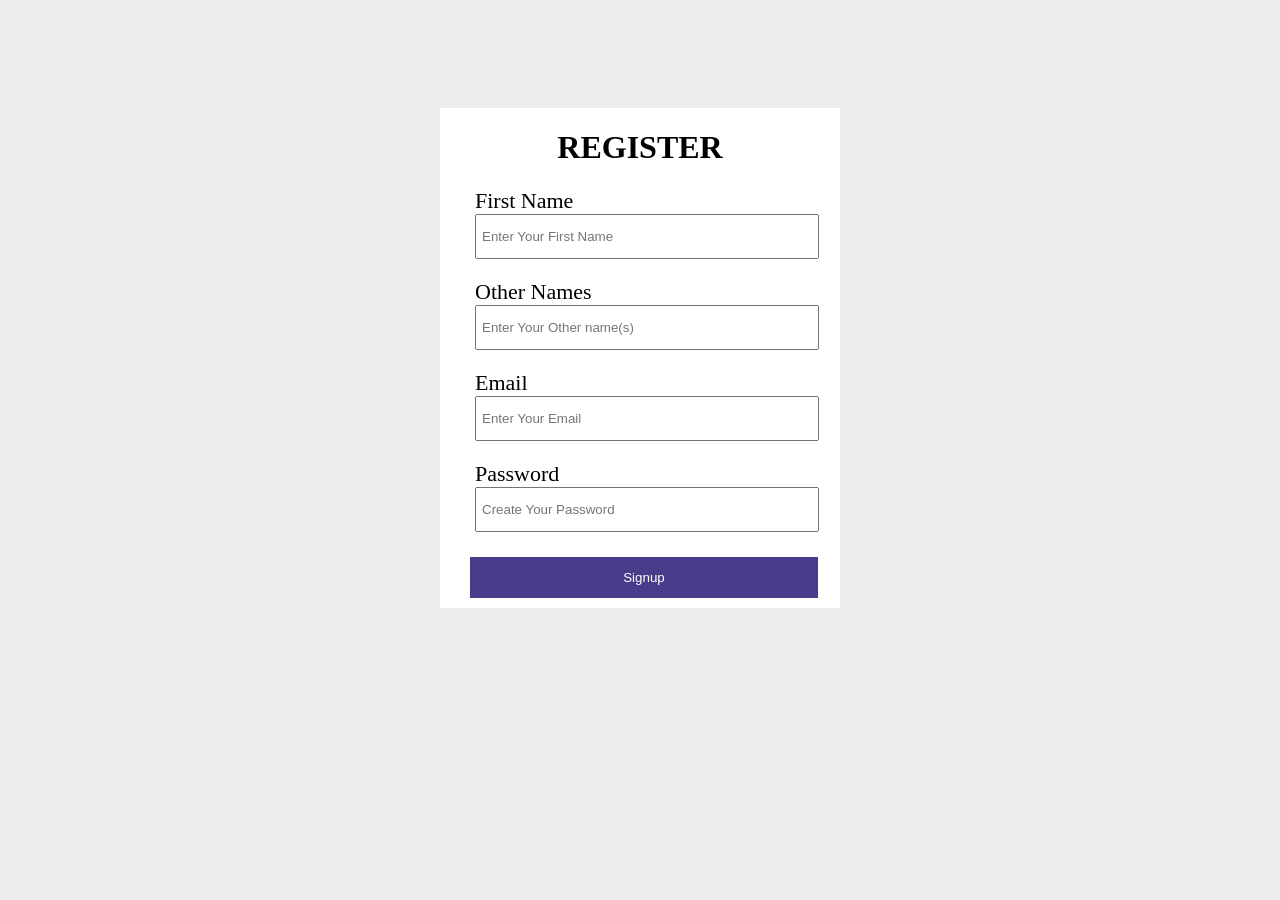
==== signup.html @ 0a39c135 "initial login and registration files" ====
<!DOCTYPE html>
<html lang="en">
<head>
    <meta charset="UTF-8">
    <meta http-equiv="X-UA-Compatible" content="IE=edge">
    <meta name="viewport" content="width=device-width, initial-scale=1.0">
    <link rel="stylesheet" href="style.css">
    <title>sign up</title>
</head>
<body>


    <div class="containers">
        <h1>REGISTER</h1>

        <form action="">
            <div class="inputDiv">
                <label for="">First Name</label>
                <input type="text" placeholder="Enter Your First Name">
            </div>
            
            <div class="inputDiv"> 
                <label for="">Other Names</label>
                <input type="text" placeholder="Enter Your Other name(s)">
            </div>

            <div class="inputDiv"> 
                <label for="">Email</label>
                <input type="email" placeholder="Enter Your Email">
            </div>

            <div class="inputDiv">
                <label for="">Password</label>
                <input type="password" placeholder="Create Your Password">
            </div>

            <div class="btn ">
                
                <input type="submit" value="Signup">
            </div>
        </form>

    </div>
    
</body>
</html>
---- style.css ----
body{
    background-color: #ededed;
    display: flex;
    justify-content: center;
    align-items: center;
}

.container{
    width: 400px;
    height: 320px;
    background-color: white;
    margin-top: 100px;
}

.containers{
    width: 400px;
    height: 500px;
    background-color: white;
    margin-top: 100px;
}

 h1{
    text-align: center;
}

.inputDiv{
margin: 20px 35px;

    
}

.inputDiv label {
    font-size: 22px;
}

.inputDiv input {
    padding: 13px 5px;
    width: 100%;
}

.inputDiv input:hover {
border: 1px solid lightblue;
}

.btn input{
    margin: 5px 30px;
    padding: 13px 5px;
    background-color: darkslateblue;
    width: 87%;
    color: #ffff;
    border: 0;
    cursor: pointer;
}

.option{
    margin-top: 2px auto ;
    text-align: center;
}
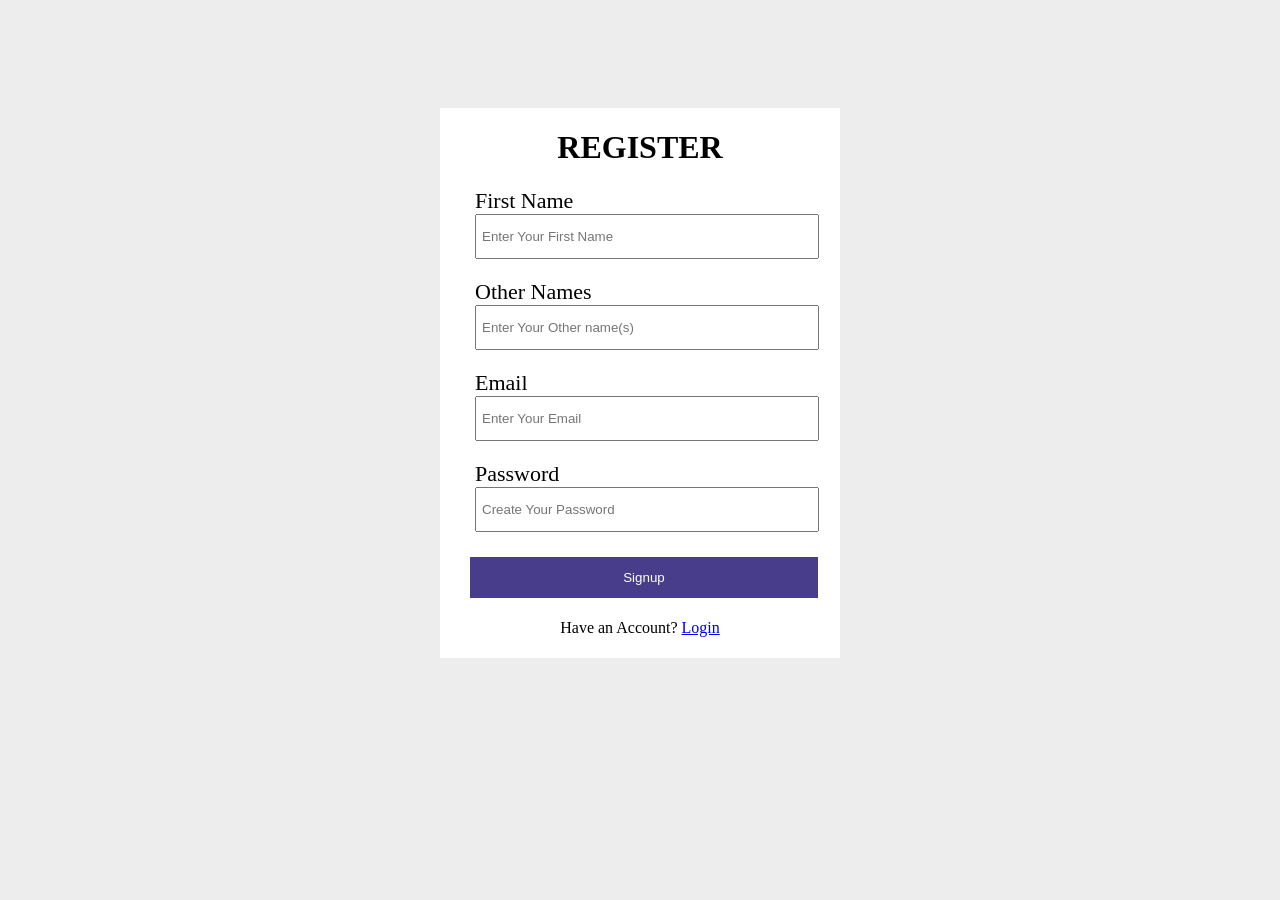
==== commit c230478a: "Add files via upload" ====
--- a/signup.html
+++ b/signup.html
@@ -39,6 +39,9 @@
                 <input type="submit" value="Signup">
             </div>
         </form>
+        <div class="option">
+            <p> Have an Account? <a href="index.html">Login</a></p> 
+        </div>
 
     </div>
     
--- a/style.css
+++ b/style.css
@@ -14,7 +14,7 @@
 
 .containers{
     width: 400px;
-    height: 500px;
+    height: 550px;
     background-color: white;
     margin-top: 100px;
 }
